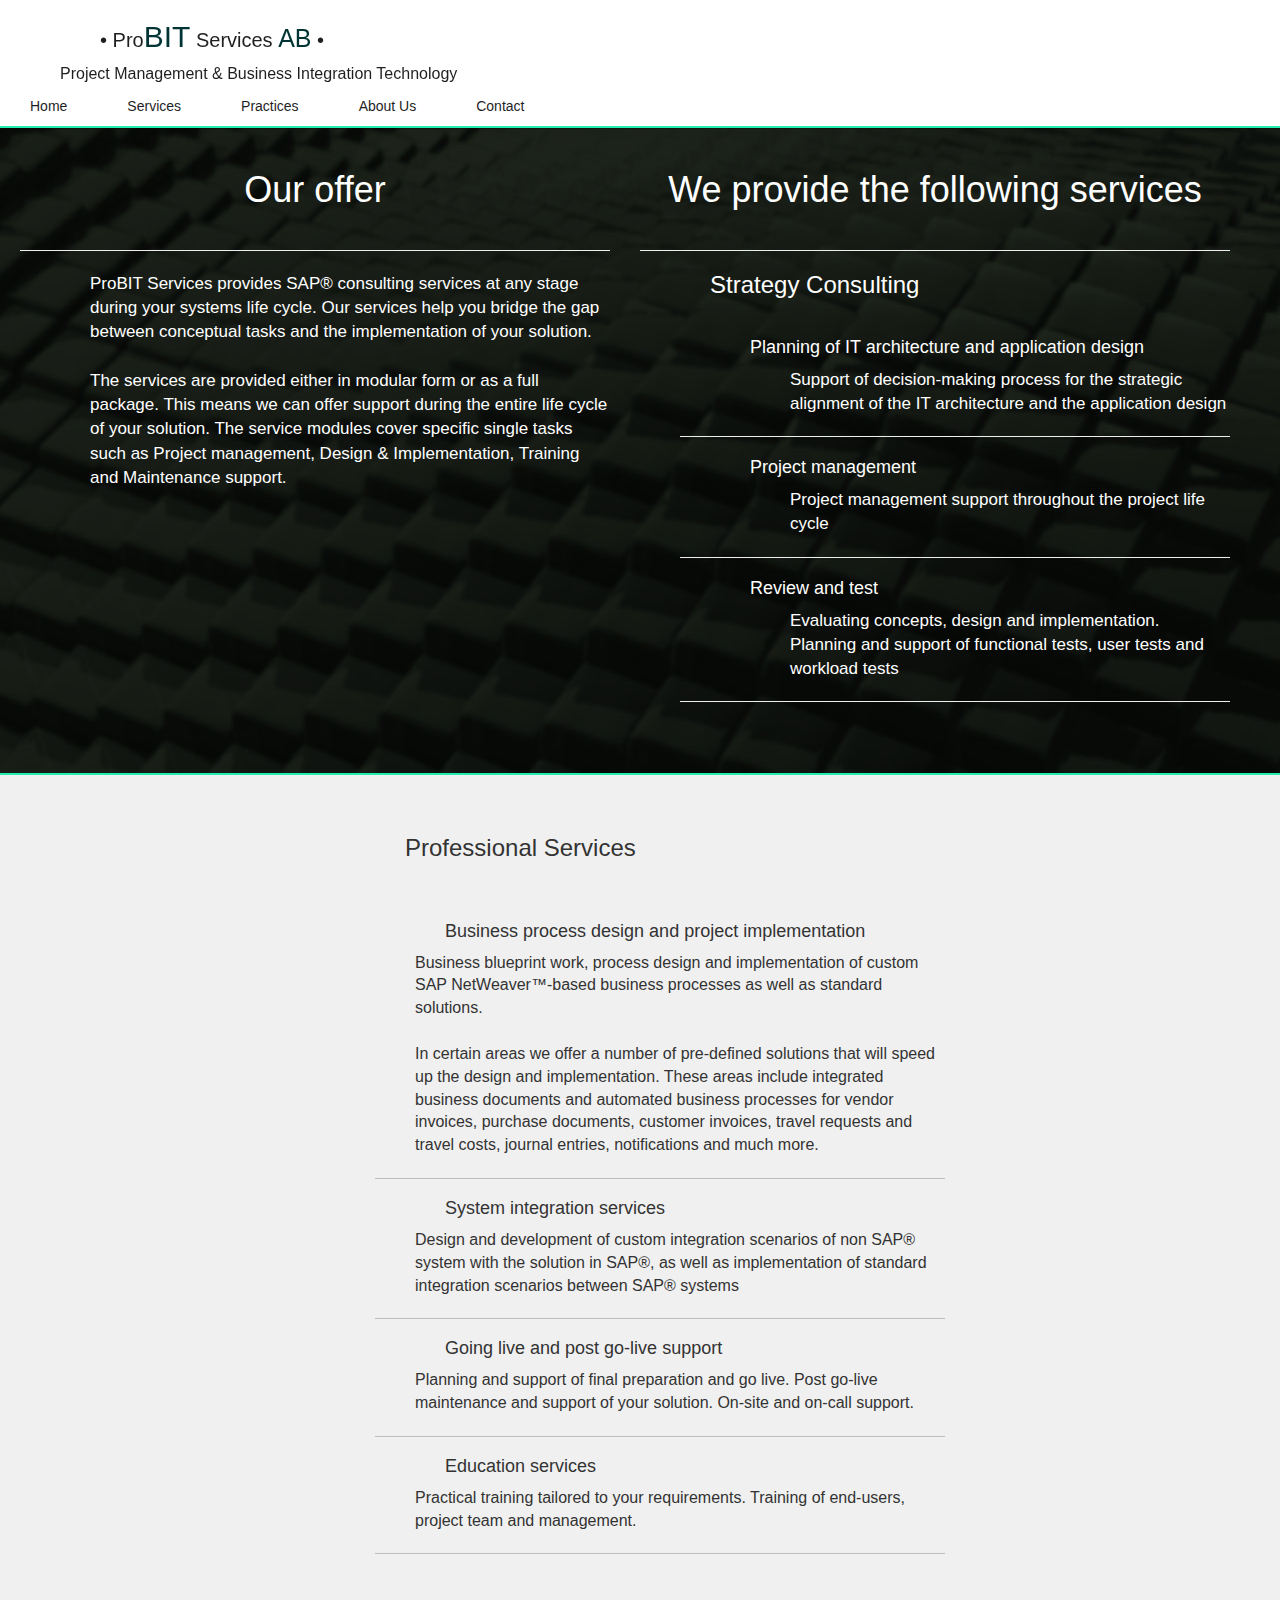
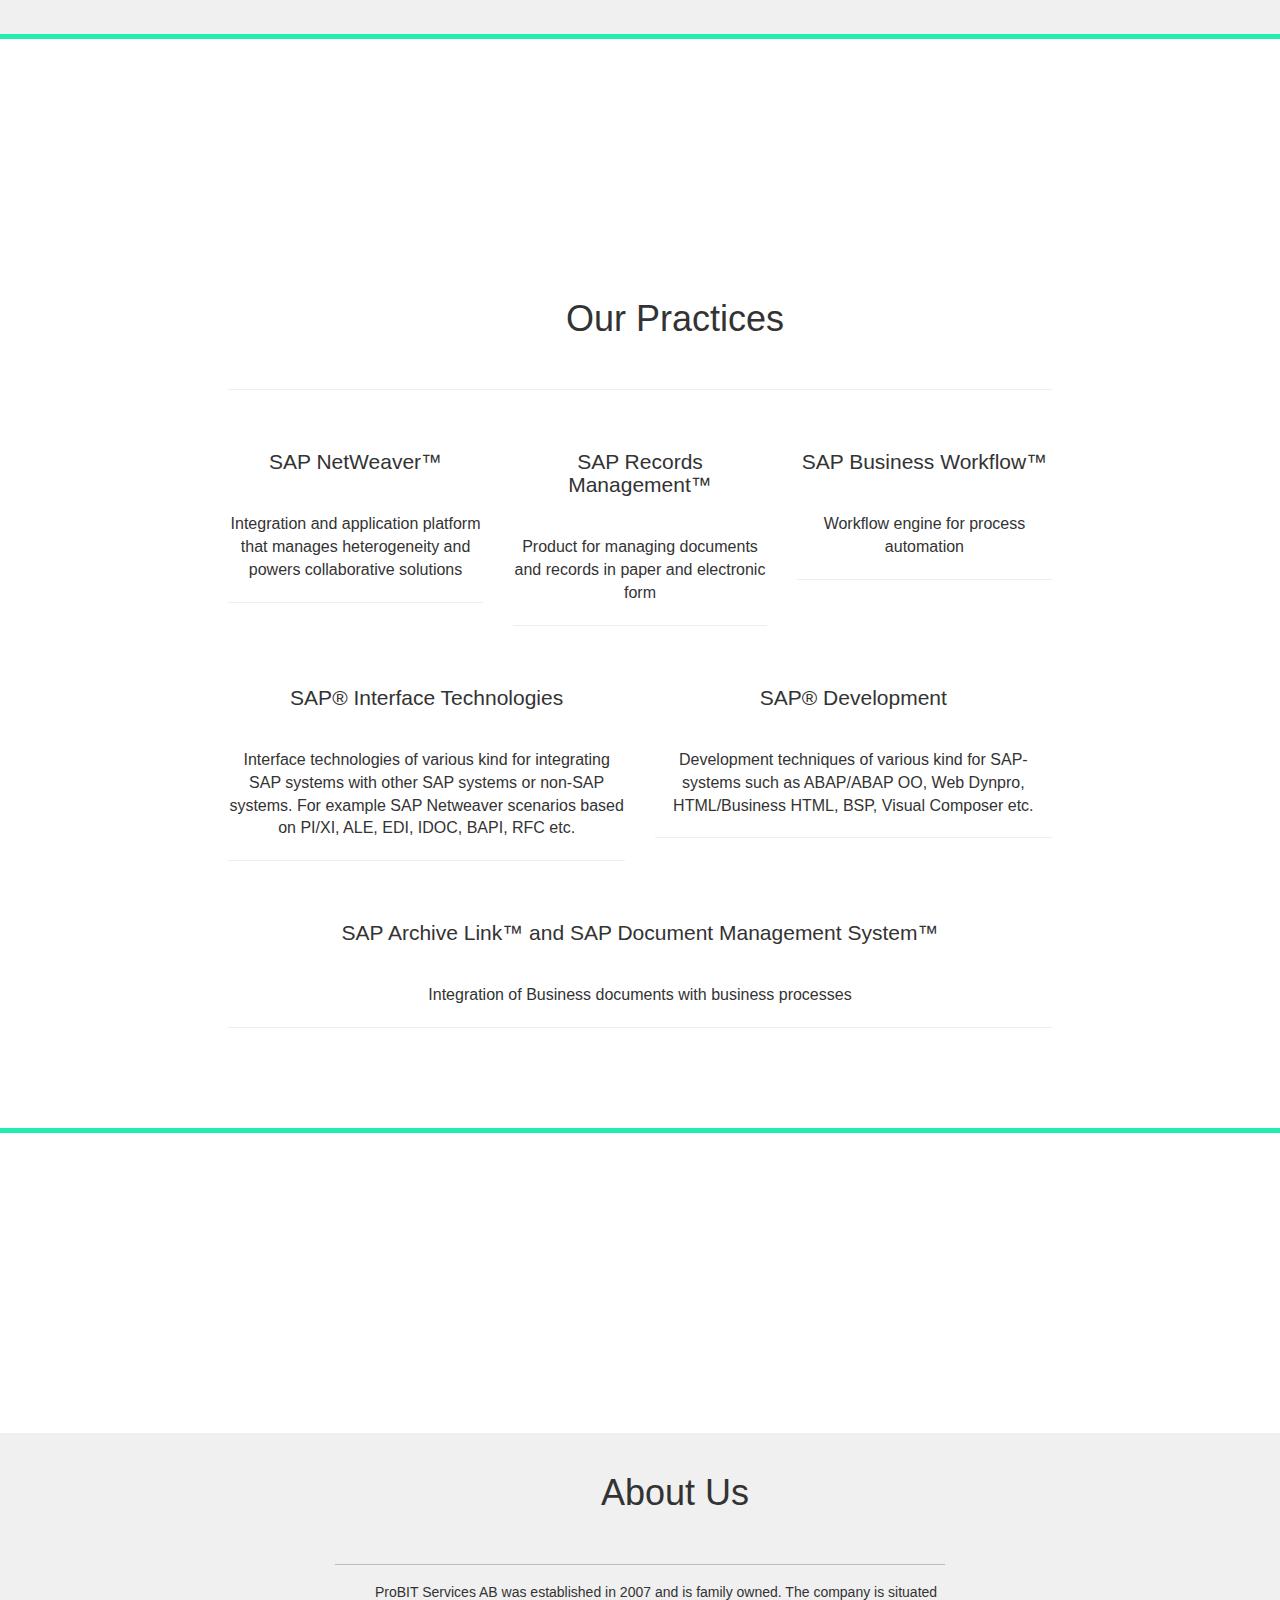
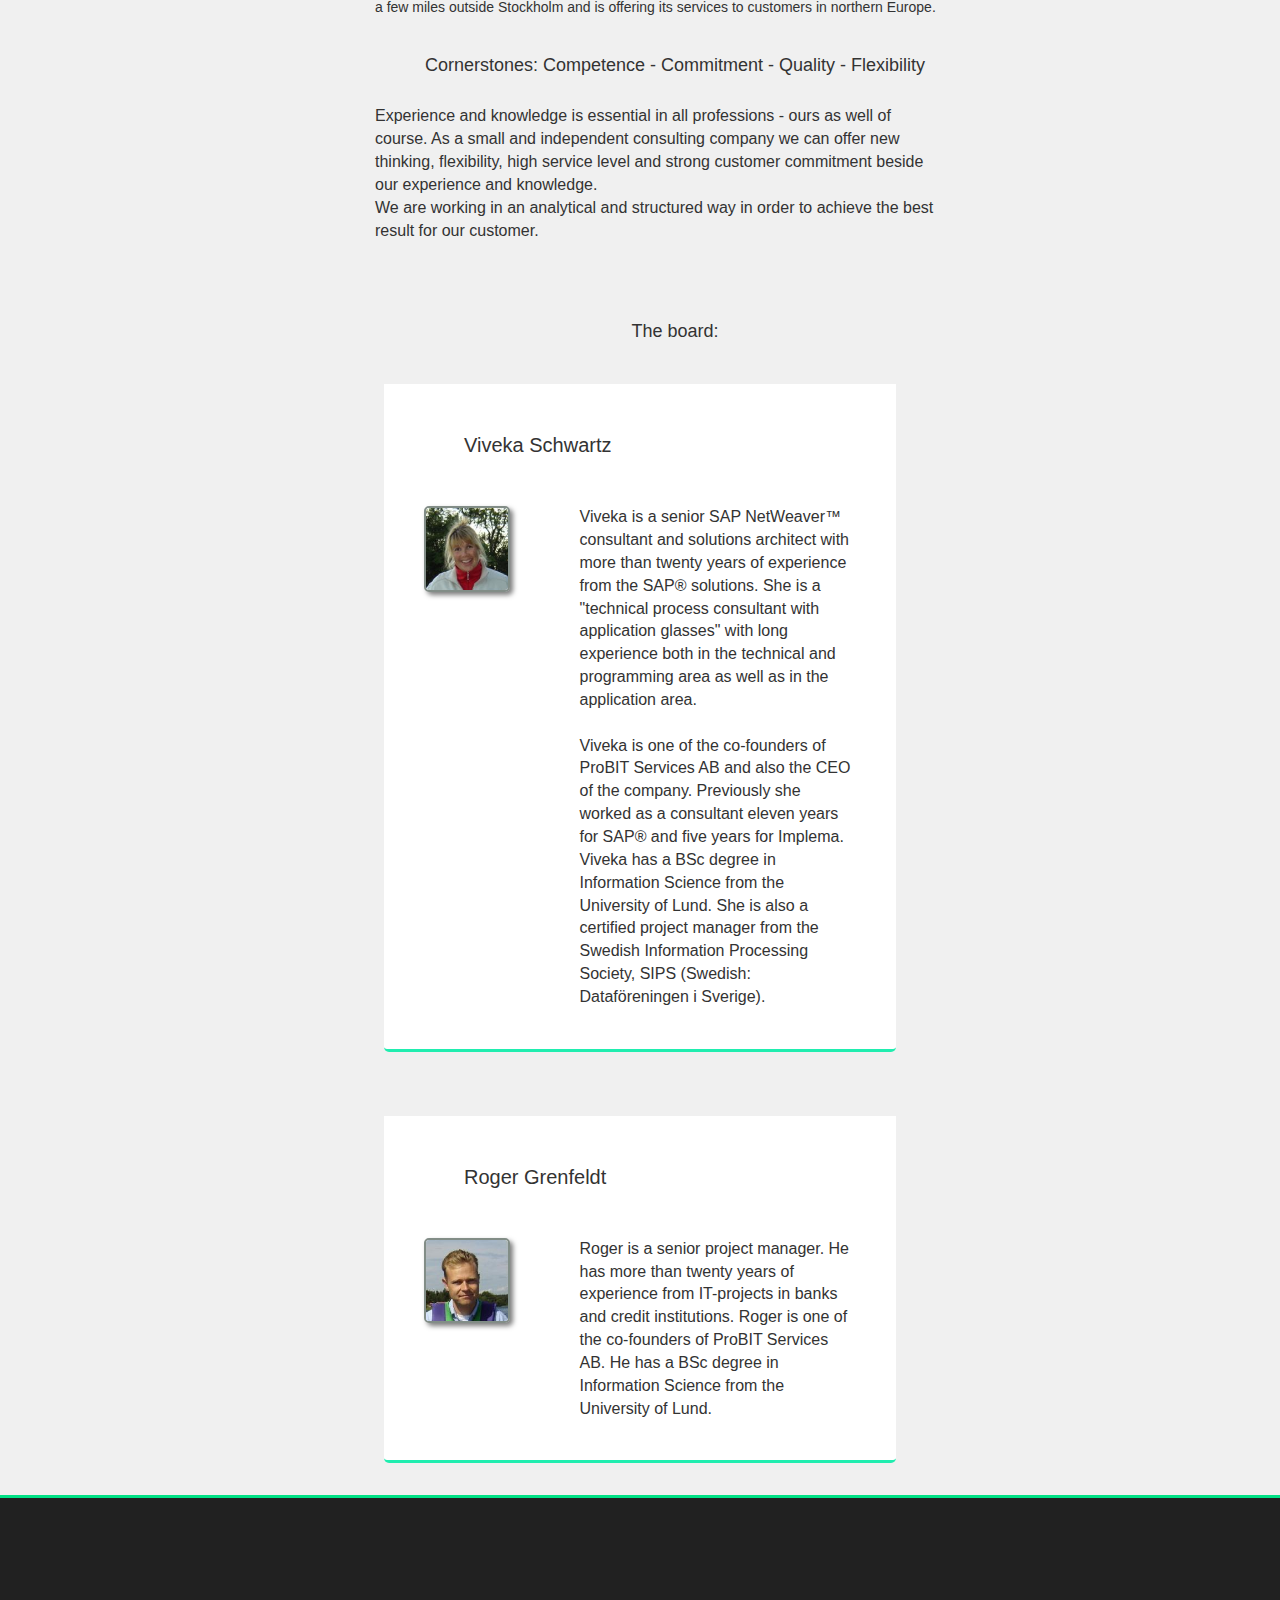
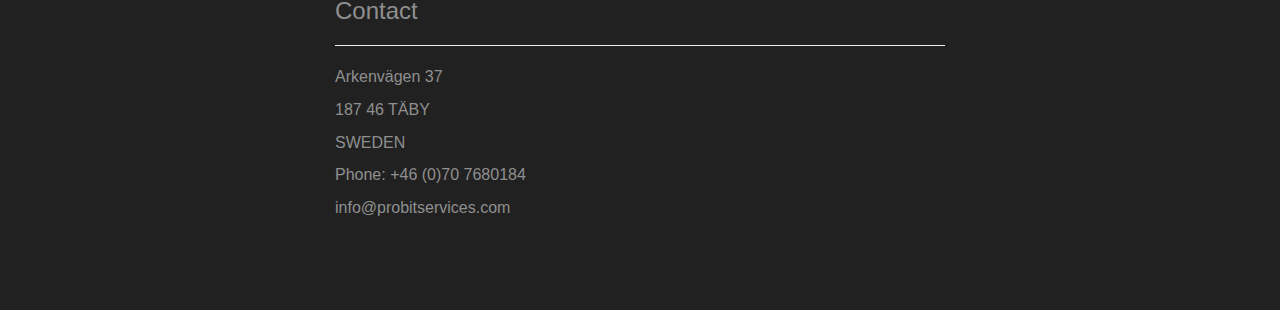
==== probit/index.html @ 3bfdb142 "first upload" ====
<!DOCTYPE html>
<html>
<head lang="en">
    <meta charset="UTF-8">
    <meta name="viewport" content="width=device-width"/>
    <title>Probit Services AB</title>
    <!-- Latest compiled and minified CSS -->
    <link href="css/bootstrap.min.css" rel="stylesheet" type="text/css">
    <link href="css/font-awesome.min.css" rel="stylesheet" type="text/css">
    <script src="https://ajax.googleapis.com/ajax/libs/jquery/1.12.4/jquery.min.js"></script>
    <script src="scripts/parallax.min.js"></script>
    <link href="css/style.css" rel="stylesheet" type="text/css">
</head>
<body>
<div class="row" id="navbar">
    <noscript>
        You're experiencing this website without JavaScript enabled.
        To enhance your experience, please enable it.
    </noscript>
    <h3 style="margin-left: 30px; font-size: 20px">
        • Pro<span style="color: #003333; font-size:30px;">BIT</span> Services <span
            style="color: #003333; font-size: 25px">AB</span> •
    </h3>

    <p style="margin:0px 0px 0px 60px;">Project Management & Business Integration Technology</p>
    <ul>
        <li>
            <a id="home" href="index.html" onclick="scroll(this,'#home')">Home</a>
        </li>
        <li>
            <a href="#Services" onclick="scroll('#services')">Services</a>
        </li>
        <li>
            <a href="#Practices" onclick="scroll('#practices')">Practices</a>
        </li>
        <li>
            <a href="#About_Us" onclick="scroll('#about')">About Us</a>
        </li>
        <li>
            <a href="#Contact" onclick="scroll('#footer')">Contact</a>
        </li>
    </ul>
</div>
<div class="container-fluid" id="home">
    <div class="row">
        <div id="intro" class="col-md-12 col-sm-12 col-xs-12">
            <div id="intro-content">
                <br><br>
                <br>
                <br>
                <br>
                <br>

                <div class="row">
                    <div class="col-md-6">
                        <h1 style="text-align: center; width: 100%; padding:0px; margin: 0px;">
                            Our offer
                        </h1>
                        <br>
                        <hr>
                        <p>
                            ProBIT Services provides SAP® consulting services at any stage during your systems life
                            cycle. Our
                            services help you bridge the gap between conceptual tasks and the implementation of your
                            solution.
                            <br>
                            <br>
                            The services are provided either in modular form or as a full package. This means we can
                            offer
                            support during the entire life cycle of your solution. The service modules cover specific
                            single
                            tasks such as Project management, Design & Implementation, Training and Maintenance support.
                        </p>
                        <br>
                        <br>
                        <br>
                    </div>
                    <div class="col-md-6" id="offer">
                        <h1 style="text-align: center; width: 100%; padding:0px; margin: 0px;">
                            We provide the following services
                        </h1>
                        <br>
                        <hr>
                        <h3>
                            Strategy Consulting
                        </h3>
                        <br>
                        <ul>
                            <li>
                                <h4>Planning of IT architecture and application design</h4>

                                <p>Support of decision-making process for the strategic alignment of the IT architecture
                                    and the
                                    application design</p>
                            </li>
                            <hr>
                            <li>
                                <h4>Project management</h4>

                                <p>Project management support throughout the project life cycle</p>
                            </li>
                            <hr>
                            <li>
                                <h4>Review and test</h4>

                                <p>Evaluating concepts, design and implementation. Planning and support of functional
                                    tests, user
                                    tests and workload tests</p>
                            </li>
                            <hr>
                        </ul>
                    </div>
                </div>


            </div>
        </div>
    </div>
    <div class="row" id="services">
        <div class="col-md-3"></div>
        <div class="col-md-6">
            <br>
            <br>

            <h3>
                Professional Services
            </h3>
            <br>
            <br>
            <ul>
                <li>
                    <h4>Business process design and project implementation
                    </h4>

                    <p>Business blueprint work, process design and implementation of custom SAP NetWeaver™-based
                        business processes as well as standard solutions.
                        <br><br>In certain areas we offer a number of pre-defined solutions that will speed up the
                        design and implementation. These areas include integrated business documents and automated
                        business processes for vendor invoices, purchase documents, customer invoices, travel requests
                        and travel costs, journal entries, notifications and much more.

                    </p>
                </li>
                <hr>
                <li>
                    <h4>System integration services
                    </h4>

                    <p>Design and development of custom integration scenarios of non SAP® system with the solution in
                        SAP®, as well as implementation of standard integration scenarios between SAP® systems
                    </p>
                </li>
                <hr>
                <li>
                    <h4>Going live and post go-live support
                    </h4>

                    <p>Planning and support of final preparation and go live. Post go-live maintenance and support of
                        your solution. On-site and on-call support.
                    </p>
                </li>
                <hr>
                <li>
                    <h4>Education services
                    </h4>

                    <p>Practical training tailored to your requirements. Training of end-users, project team and
                        management.
                    </p>
                </li>
                <hr>
            </ul>
            <br>
            <br>
            <br>
        </div>
        <div class="col-md-3"></div>
    </div>
    <div class="row parallax">
        <div class="col-md-12">
            <div style="height: 200px;" class="parallax-window" data-parallax="scroll"
                 data-image-src="media/binary.jpg"></div>
        </div>
    </div>
    <div class="row" id="practices">
        <div class="col-md-2"></div>
        <div class="col-md-8">
            <br>
            <br>

            <h1 style="text-align: center">Our Practices</h1>
            <br>
            <hr>
            <br>
            <br>

            <div class="row">
                <div class="col-md-4">
                    <div class="logo"></div>
                    <h3>SAP NetWeaver™</h3>
                    <br>
                    <br>

                    <p>Integration and application platform that manages heterogeneity and powers collaborative
                        solutions</p>
                    <hr>
                </div>
                <div class="col-md-4">
                    <div class="logo"></div>
                    <h3>SAP Records Management™</h3>
                    <br>
                    <br>

                    <p>Product for managing documents and records in paper and electronic form
                    </p>
                    <hr>
                </div>
                <div class="col-md-4">
                    <div class="logo"></div>
                    <h3>SAP Business Workflow™</h3>
                    <br>
                    <br>

                    <p>Workflow engine for process automation
                    </p>
                    <hr>

                </div>
            </div>
            <br>
            <br>

            <div class="row">
                <div class="col-md-6">
                    <div class="logo"></div>
                    <h3>SAP® Interface Technologies</h3>
                    <br>
                    <br>

                    <p>Interface technologies of various kind for integrating SAP systems with other SAP systems or
                        non-SAP systems. For example SAP Netweaver scenarios based on PI/XI, ALE, EDI, IDOC, BAPI, RFC
                        etc.
                    </p>
                    <hr>
                </div>
                <div class="col-md-6">
                    <div class="logo"></div>
                    <h3>SAP® Development</h3>
                    <br>
                    <br>

                    <p>
                        Development techniques of various kind for SAP-systems such as ABAP/ABAP OO, Web Dynpro,
                        HTML/Business HTML, BSP, Visual Composer etc.
                    </p>
                    <hr>
                </div>
            </div>
            <br>
            <br>

            <div class="row">
                <div class="col-md-12">
                    <div class="logo"></div>
                    <h3>SAP Archive Link™ and SAP Document Management System™
                    </h3>
                    <br>
                    <br>

                    <p style="text-align: center">Integration of Business documents with business processes
                    </p>
                    <hr>
                </div>
            </div>
            <br>
            <br>
            <br>
            <br>
        </div>
        <div class="col-md-2"></div>
    </div>
    <div class="row parallax">
        <div class="col-md-12">
            <div style="height: 300px;" class="parallax-window" data-parallax="scroll"
                 data-image-src="media/DarkCubes.jpg"></div>
        </div>
    </div>
    <div class="row" id="about">
        <div class="col-md-3"></div>
        <div class="col-md-6">
            <br>

            <h1>About Us</h1>
            <br>
            <hr>
            <h5>
                ProBIT Services AB was established in 2007 and is family owned. The company is situated a few miles
                outside Stockholm and is offering its services to customers in northern Europe.
            </h5>
            <br>

            <h4>Cornerstones: Competence - Commitment - Quality - Flexibility </h4>
            <br>

            <p>Experience and knowledge is essential in all professions - ours as well of course. As a small and
                independent consulting company we can offer new thinking, flexibility, high service level and strong
                customer commitment beside our experience and knowledge.
                <br>We are working in an analytical and structured way in order to achieve the best result for our
                customer.</p>
            <br>
            <br>
            <br>
            <h4>The board:</h4>

            <div class="row">
                <div class="emp">
                    <div class="row">
                        <div class="col-md-12"><h5 class="name">Viveka Schwartz</h5></div>
                    </div>
                    <br>
                    <br>

                    <div class="row">
                        <div class="col-md-3 col-sm-4 col-xs-0">
                            <img src="media/viveka.jpg" alt="employee image"/>
                        </div>
                        <div class="col-md-9 col-sm-8 col-xs-12">
                            <p>
                                Viveka is a senior SAP NetWeaver™ consultant and solutions architect with more than
                                twenty years of experience from the SAP® solutions. She is a "technical process
                                consultant with application glasses" with long experience both in the technical and
                                programming area as well as in the application area.
                                <br>
                                <br>
                                Viveka is one of the co-founders of ProBIT Services AB and also the CEO of the company.
                                Previously she worked as a consultant eleven years for SAP® and five years for Implema.
                                Viveka has a BSc degree in Information Science from the University of Lund. She is also
                                a certified project manager from the Swedish Information Processing Society, SIPS
                                (Swedish: Dataföreningen i Sverige).
                            </p>
                        </div>
                    </div>
                </div>
                <div class="emp">
                    <div class="row">
                        <div class="col-md-12"><h5 class="name">Roger Grenfeldt</h5></div>
                    </div>
                    <br>
                    <br>

                    <div class="row">
                        <div class="col-md-3 col-sm-4 col-xs-0">
                            <img src="media/roger.jpg" alt="employee image"/>
                        </div>
                        <div class="col-md-9 col-sm-8 col-xs-12">
                            <p>Roger is a senior project manager. He has more than twenty years of experience from
                                IT-projects in banks and credit institutions. Roger is one of the co-founders of ProBIT
                                Services AB. He has a BSc degree in Information Science from the University of Lund.</p>
                        </div>
                    </div>
                </div>
                <!--<div class="emp">
                    <div class="row">
                        <div class="col-md-4">
                            <h5 class="name">Viveka</h5>
                            <hr>
                            <img src="http://www.probitservices.com/viveka.jpg" alt="employee image"/>
                        </div>
                        <div class="col-md-8">
                            <br>
                            <br>
                            <p>Employee Description</p>
                        </div>
                    </div>
                </div>-->
            </div>
        </div>
        <div class="col-md-3"></div>
    </div>
    <div class="row" id="footer">
        <div class="col-md-3"></div>
        <div class="col-md-6">
            <br>
            <br>
            <br>
            <br>
            <br>

            <h3>Contact</h3>
            <hr>
            <p>Arkenvägen 37</p>

            <p>187 46 TÄBY</p>

            <p>SWEDEN</p>

            <p>Phone: +46 (0)70 7680184</p>

            <p>info@probitservices.com</p>
            <br>
            <br>
            <br>
            <br>
        </div>
        <div class="col-md-3"></div>
    </div>
</div>
<script src="scripts/script.js"></script>
</body>
</html>
---- probit/css/style.css ----
@import url(https://fonts.googleapis.com/css?family=Raleway);

@media only screen and (max-width: 764px) {
    .emp img {
        display: none;
    }

    #intro {
        height: auto;
    }

    #navbar li {
        float: none;
    }

    #navbar li a {
        display: list-item;
    }

    #navbar ul {
        width: 100px;
    }

    #intro p, h1, h2, h3, h4, h5, h6 {

    }

    #footer {
        padding-left: 40px;

    }
}

html {
    font-family: 'Raleway', "Helvetica Neue", Helvetica, Arial, sans-serif;
    transition: 0.5s;
}

::selection {
    background-color: #000e16;
    color: #00e185;
}

body {
    margin: 0px;
    padding: 0px;
    position: absolute;
    transition-duration: 1s;
    width: 100%;
}

p {
    font-size: 16px;
}

a {
    text-decoration: none;
    color: inherit;
}

a:link {
    color: inherit;
    text-decoration: none;
}

a:hover {
    color: inherit;
    text-decoration: none;
}

a:focus {
    color: inherit;
    text-decoration: none;
}

a:active {
    color: inherit;
    text-decoration: none;
}

a:visited {
    color: inherit;
    text-decoration: none;
}

.parallax div {
    margin: 0px;
    padding: 0px;
}

/*--------------------------------------------------*/
/*Top Navigation Bar with buttons*/
/*--------------------------------------------------*/
#navbar {
    z-index: 1000;
    padding: 0px;
    margin: 0px;
    width: 100%;
    background-color: #ffffff;
    color: #1f1f1f;
    position: fixed;
    box-shadow: 5px 0px 2px black;
    border-bottom: 2px solid #20edaf;
}

#navbar ul {
    overflow: hidden;
    width: 100%;
    list-style-type: none;
    margin: 0px;
    padding: 0px;
    overflow: hidden;
    background-color: inherit;
}

#navbar li {
    float: left;
}

#navbar li a {
    display: block;
    color: inherit;
    text-align: center;
    padding: 10px 30px;
    text-decoration: none;
    -webkit-transition: 0.5s;
    -moz-transition: 0.5s;
    -ms-transition: 0.5s;
    -o-transition: 0.5s;
    transition: 0.5s;
}

#navbar li p {
    display: block;
    color: inherit;
    text-align: center;
    padding: 10px 30px;
    text-decoration: none;
}

#navbar li a:hover {
    background-color: #ebebeb;
    color: #00572f;
}

.active {
    background-color: #20edaf;
    color: #0f0f0f;
}

/*--------------------------------------------------*/
/*Top Section with cool image
/*--------------------------------------------------*/

#intro {
    background-image: url("../media/cubic2.jpg");
    width: 100%;
    height: auto;
    background-position: center;
    color: #ffffff;
    background-color: black;
    margin: 0px;
    padding: 0px;
    border-bottom: 2px solid #20edaf;
}

#intro-content {
    padding: 50px 50px 50px 20px;
    background-color: rgba(0, 0, 0, 0.51);
    width: 100%;
    height: 100%;
}

#intro p, h1, h2, h3, h4, h5, h6 {
    padding: 0px 0px 0px 70px;
}

#intro p {
    font-size: 17px;
}

#intro hr {
    border-bottom: 1px solid rgba(31, 31, 31, 0.100);
}

#offer {
}

#offer ul {
    list-style-type: none;
}

#offer ul li p {
    margin-left: 40px;
}

#offer hr {
    border-bottom: 1px solid rgba(31, 31, 31, 0.100);
}

/*--------------------------------------------------*/
/*Our services section
/*--------------------------------------------------*/

#services {
    background-color: #f0f0f0;
    border-bottom: 5px solid #20edaf;
}

#services h3, h2, p {

}

#services hr {
    border-bottom: 1px solid #bebebe;
}

#services ul {
    list-style-type: none;
}

#services ul li p {
    margin-left: 40px;
}

/*--------------------------------------------------*/
/*Practices
/*--------------------------------------------------*/
#practices {
    border-bottom: 5px solid #20edaf;
    text-align: center;
}

#practices h3 {
    width: 100%;
    font-size: 21px;
    margin: 0px;
    padding: 0px;
}

#practices h1 {
    width: 100%;
    text-align: center;
}

/*--------------------------------------------------*/
/*About Us
/*--------------------------------------------------*/
#about {
    background-color: #f0f0f0;
    text-align: center;
}

#about .row p, h5, h1, h4 {
    width: 100%;
}

#about hr {
    border-bottom: 1px solid #bebebe;
}

#about p, h5 {
    text-align: left;
    padding: 0px 0px 0px 40px;
}

.emp {
    background-color: #ffffff;
    padding: 40px;
    border-bottom-left-radius: 5px;
    border-bottom-right-radius: 5px;
    border-bottom: 3px solid #20edaf;
    width: 80%;
    margin: 5% 10%;
    float: left;
    display: inline;
    text-align: left;
}

.emp .name {
    font-size: 20px;
    width: 100%;
}

.emp p {
    margin: 0px;
    padding: 0px;
}

.emp img {
    width: 100%;
    height: auto;
    border: 2px solid rgba(10, 32, 20, 0.51);
    border-radius: 5px;
    box-shadow: 3px 3px 5px #7d7d7d;
}

/*--------------------------------------------------*/
/*Footer section
/*--------------------------------------------------*/

#footer {
    border-top: 3px solid #00e185;
    height: auto;
    background-color: #212121;
    color: #8f8f8f;
}

#footer h3 {
    margin: 0px;
    padding: 0px;
}

footer hr {
    border-bottom: 1px solid #8f8f8f;
}
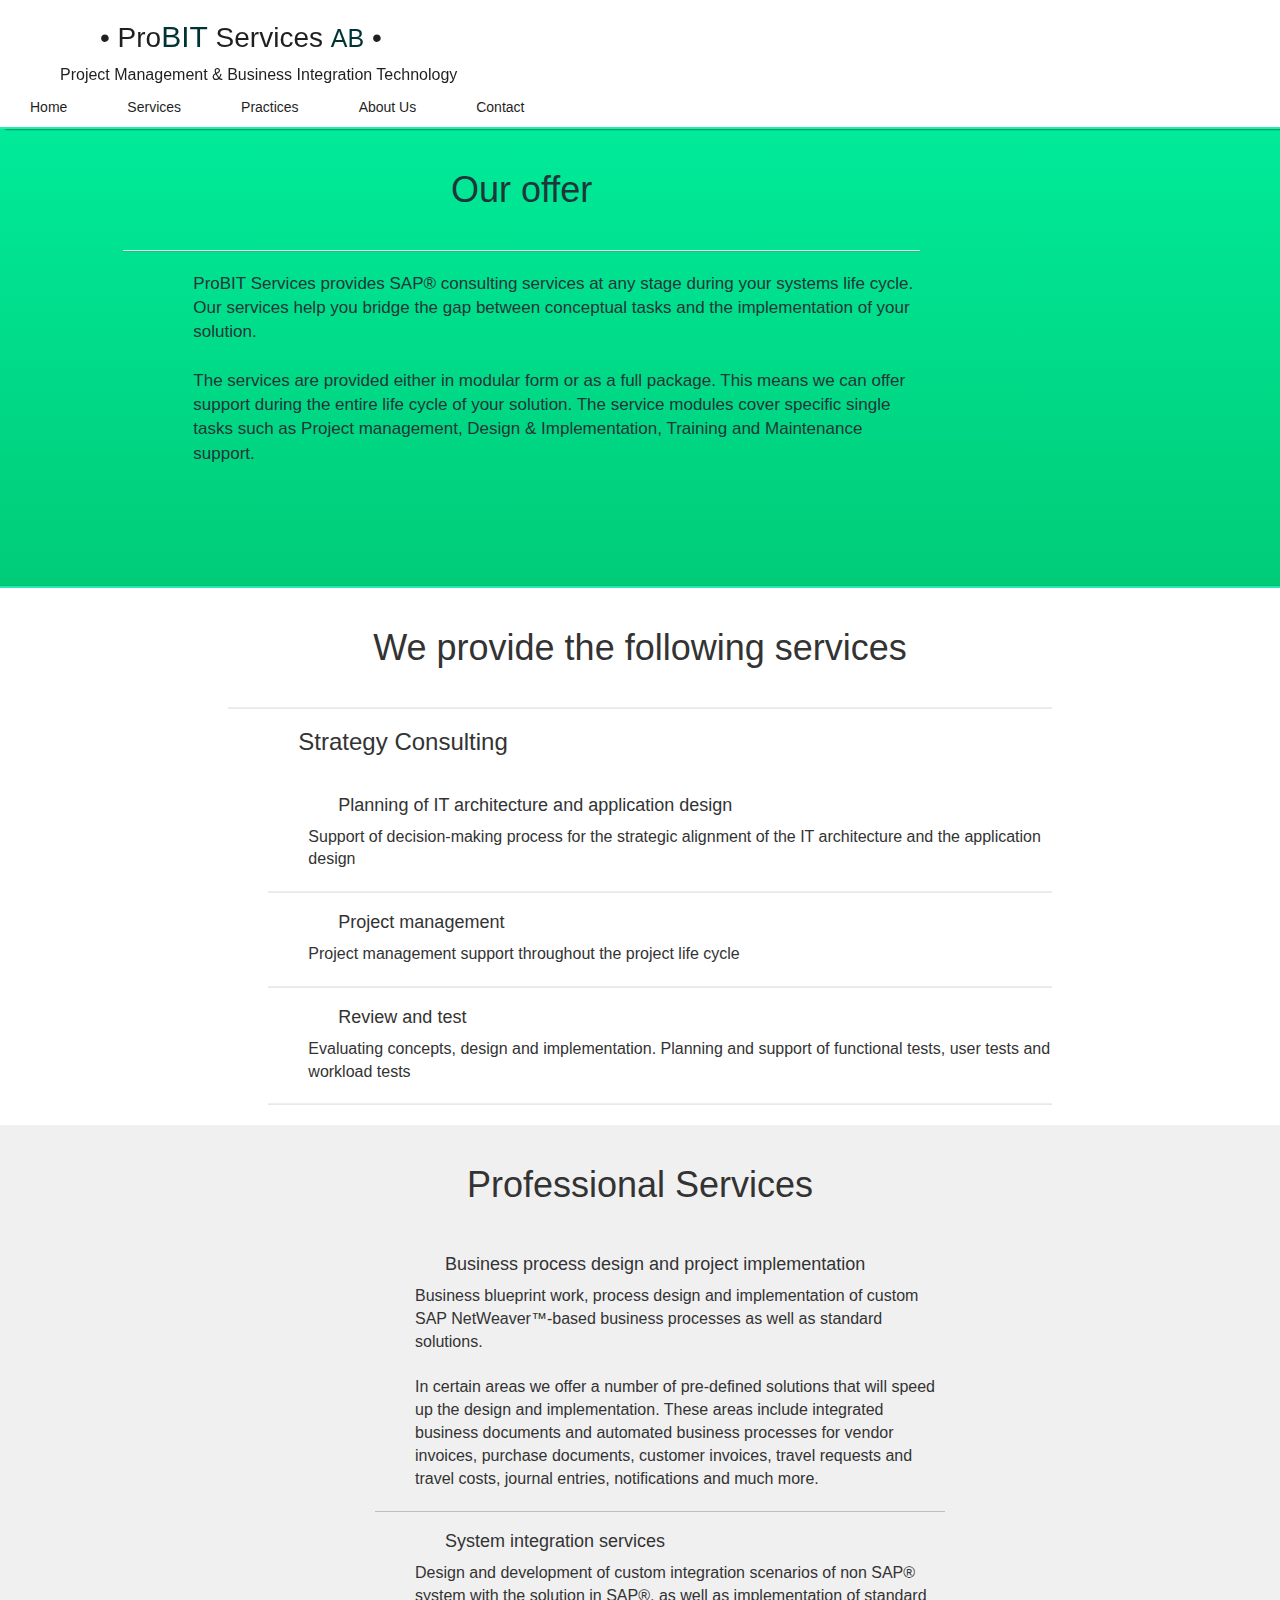
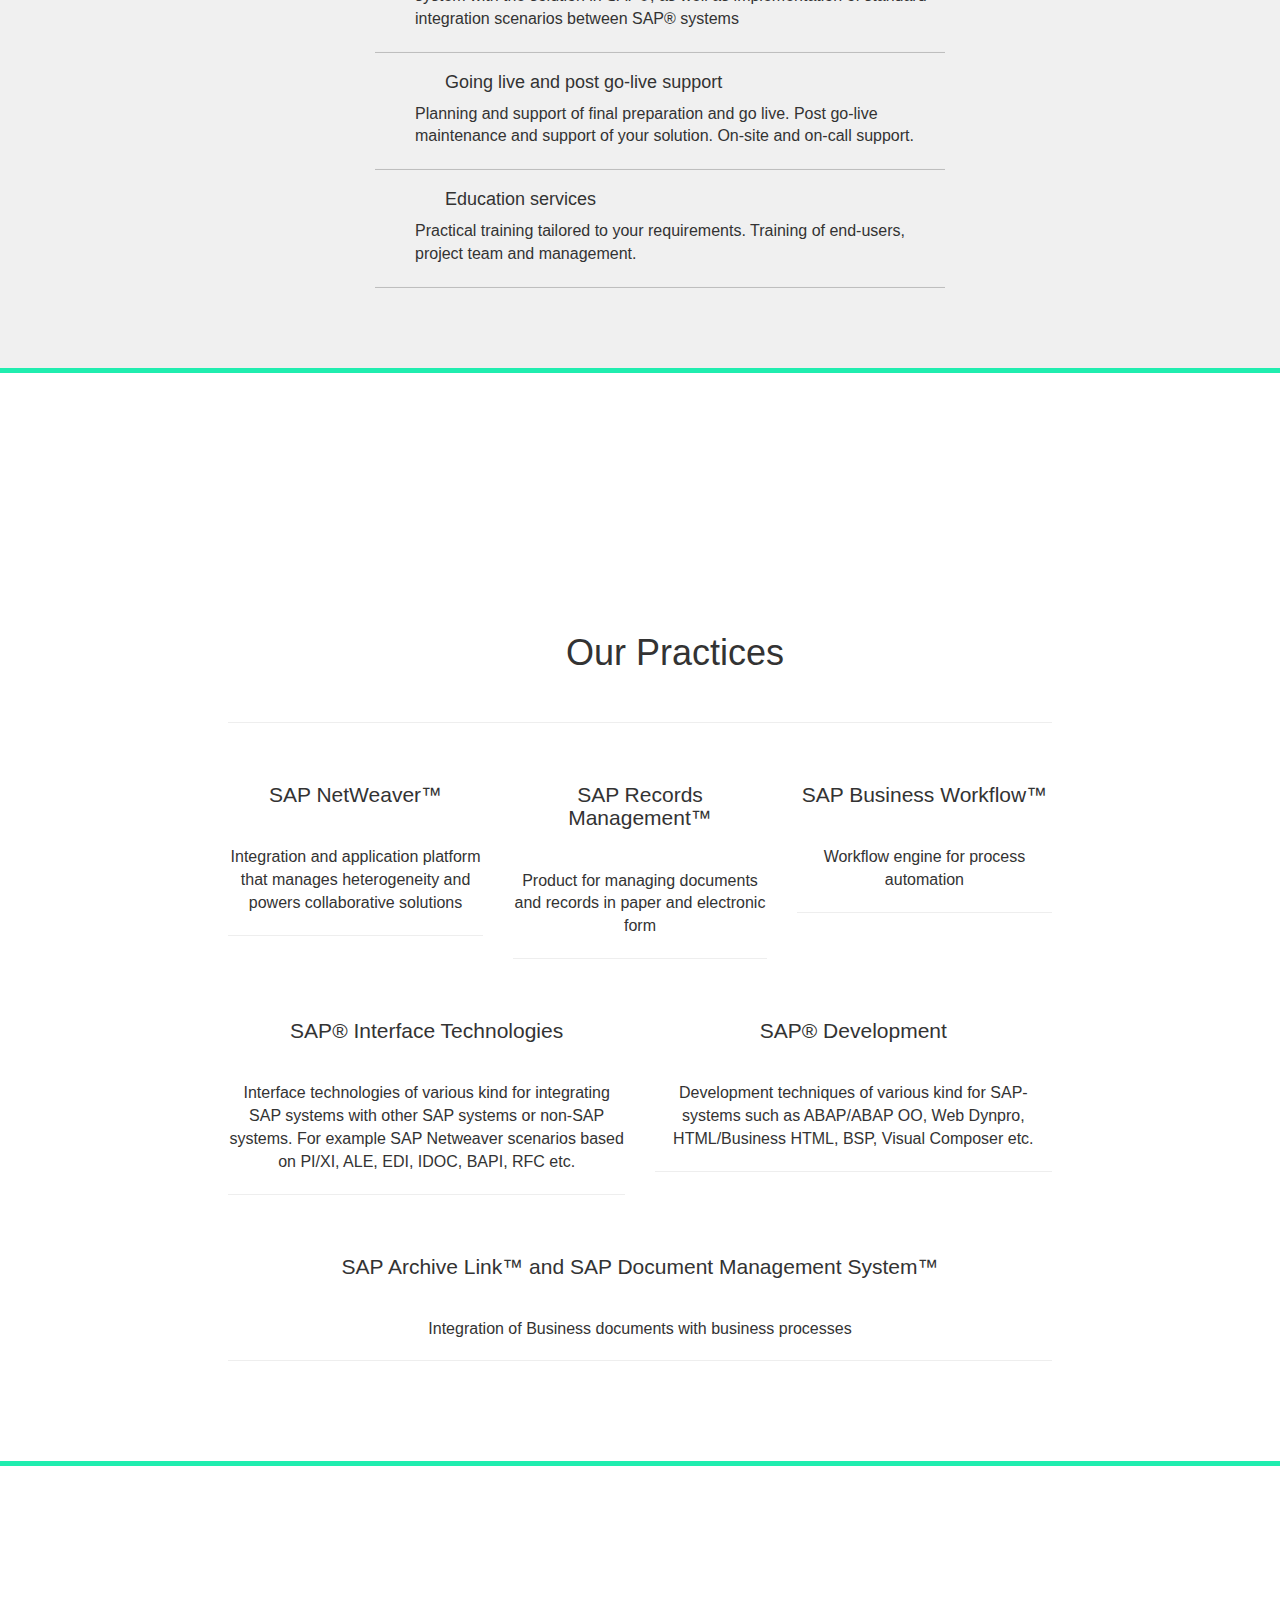
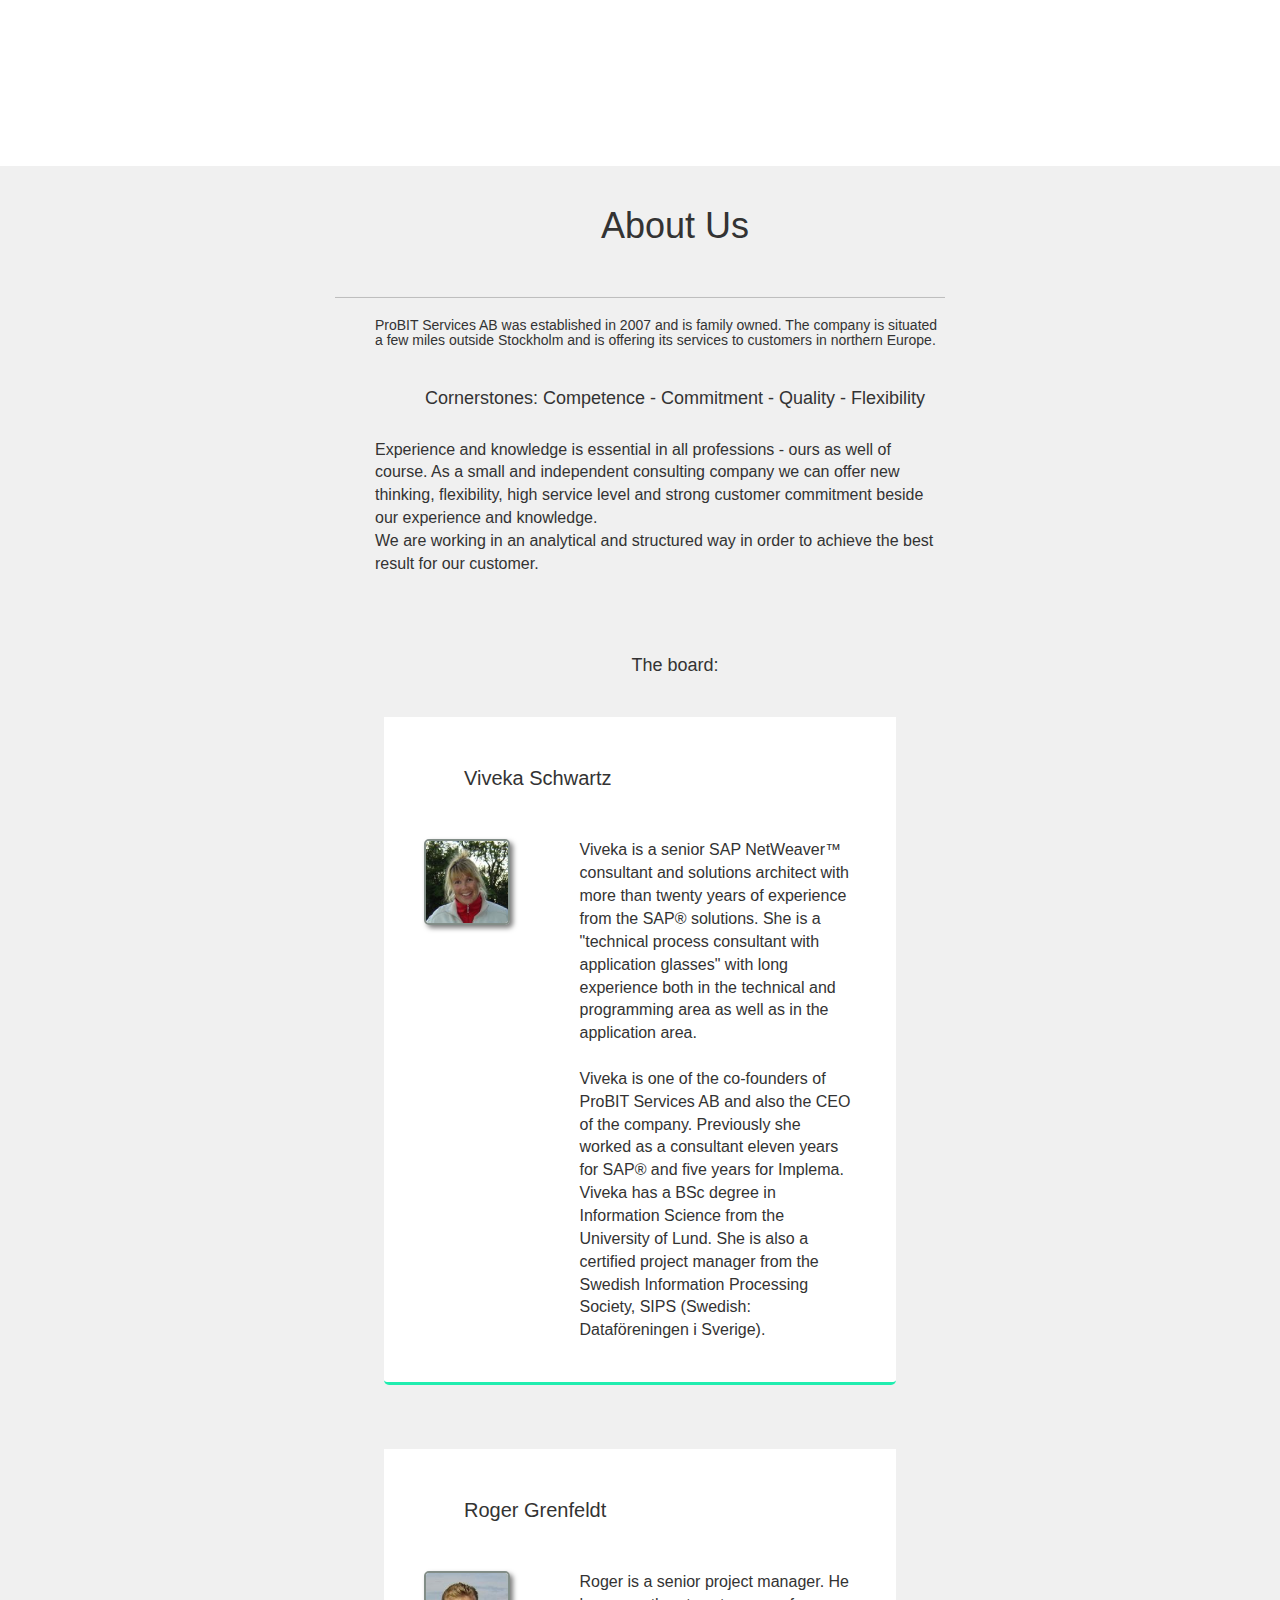
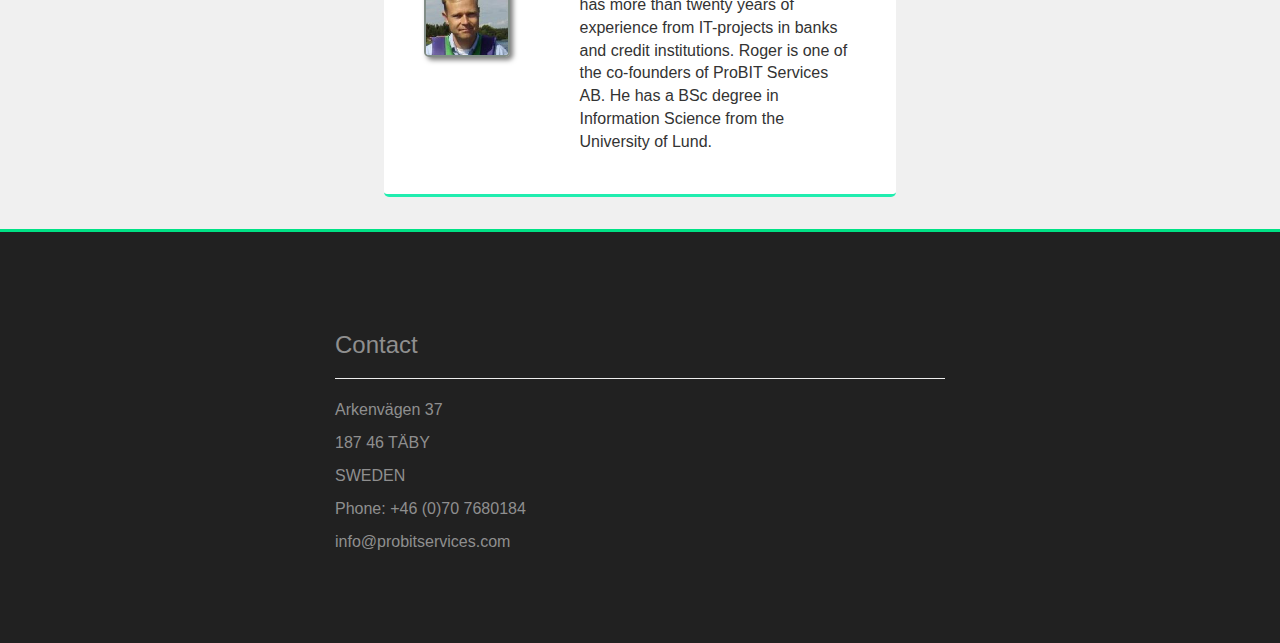
==== commit fe028d93: "changes design to lighter green" ====
--- a/probit/index.html
+++ b/probit/index.html
@@ -8,6 +8,7 @@
     <link href="css/bootstrap.min.css" rel="stylesheet" type="text/css">
     <link href="css/font-awesome.min.css" rel="stylesheet" type="text/css">
     <script src="https://ajax.googleapis.com/ajax/libs/jquery/1.12.4/jquery.min.js"></script>
+    <link rel="icon" type="image/gif" href="media/icon.gif" size="48x48">
     <script src="scripts/parallax.min.js"></script>
     <link href="css/style.css" rel="stylesheet" type="text/css">
 </head>
@@ -17,7 +18,7 @@
         You're experiencing this website without JavaScript enabled.
         To enhance your experience, please enable it.
     </noscript>
-    <h3 style="margin-left: 30px; font-size: 20px">
+    <h3 style="margin-left: 30px; font-size: 28px">
         • Pro<span style="color: #003333; font-size:30px;">BIT</span> Services <span
             style="color: #003333; font-size: 25px">AB</span> •
     </h3>
@@ -43,7 +44,7 @@
 </div>
 <div class="container-fluid" id="home">
     <div class="row">
-        <div id="intro" class="col-md-12 col-sm-12 col-xs-12">
+        <div id="intro" class="col-md-12 col-sm-12 col-xs-12 grad">
             <div id="intro-content">
                 <br><br>
                 <br>
@@ -52,7 +53,8 @@
                 <br>
 
                 <div class="row">
-                    <div class="col-md-6">
+                    <div class="col-md-1"></div>
+                    <div class="col-md-8">
                         <h1 style="text-align: center; width: 100%; padding:0px; margin: 0px;">
                             Our offer
                         </h1>
@@ -75,56 +77,65 @@
                         <br>
                         <br>
                     </div>
-                    <div class="col-md-6" id="offer">
-                        <h1 style="text-align: center; width: 100%; padding:0px; margin: 0px;">
-                            We provide the following services
-                        </h1>
-                        <br>
-                        <hr>
-                        <h3>
-                            Strategy Consulting
-                        </h3>
-                        <br>
-                        <ul>
-                            <li>
-                                <h4>Planning of IT architecture and application design</h4>
-
-                                <p>Support of decision-making process for the strategic alignment of the IT architecture
-                                    and the
-                                    application design</p>
-                            </li>
-                            <hr>
-                            <li>
-                                <h4>Project management</h4>
-
-                                <p>Project management support throughout the project life cycle</p>
-                            </li>
-                            <hr>
-                            <li>
-                                <h4>Review and test</h4>
-
-                                <p>Evaluating concepts, design and implementation. Planning and support of functional
-                                    tests, user
-                                    tests and workload tests</p>
-                            </li>
-                            <hr>
-                        </ul>
-                    </div>
-                </div>
-
+                    <div class="col-md-3"></div>
+
+
+                </div>
 
             </div>
         </div>
     </div>
+    <div class="row">
+        <div class="col-md-2"></div>
+        <div class="col-md-8" id="offer">
+            <br>
+            <br>
+            <h1 style="text-align: center; width: 100%; padding:0px; margin: 0px;">
+                We provide the following services
+            </h1>
+            <br>
+            <hr>
+            <h3>
+                Strategy Consulting
+            </h3>
+            <br>
+            <ul>
+                <li>
+                    <h4>Planning of IT architecture and application design</h4>
+
+                    <p>Support of decision-making process for the strategic alignment of the IT architecture
+                        and the
+                        application design</p>
+                </li>
+                <hr>
+                <li>
+                    <h4>Project management</h4>
+
+                    <p>Project management support throughout the project life cycle</p>
+                </li>
+                <hr>
+                <li>
+                    <h4>Review and test</h4>
+
+                    <p>Evaluating concepts, design and implementation. Planning and support of functional
+                        tests, user
+                        tests and workload tests</p>
+                </li>
+                <hr>
+            </ul>
+        </div>
+        <div class="col-md-2"></div>
+
+    </div>
     <div class="row" id="services">
         <div class="col-md-3"></div>
         <div class="col-md-6">
             <br>
             <br>
 
-            <h3>
+            <h1 style="text-align: center; margin:0px; padding: 0px">
                 Professional Services
-            </h3>
+            </h1>
             <br>
             <br>
             <ul>
@@ -179,7 +190,8 @@
     <div class="row parallax">
         <div class="col-md-12">
             <div style="height: 200px;" class="parallax-window" data-parallax="scroll"
-                 data-image-src="media/binary.jpg"></div>
+                 data-image-src="media/cubes3.jpg"></div>
+
         </div>
     </div>
     <div class="row" id="practices">
@@ -282,7 +294,7 @@
     <div class="row parallax">
         <div class="col-md-12">
             <div style="height: 300px;" class="parallax-window" data-parallax="scroll"
-                 data-image-src="media/DarkCubes.jpg"></div>
+                 data-image-src="media/cubes3.jpg"></div>
         </div>
     </div>
     <div class="row" id="about">
--- a/probit/css/style.css
+++ b/probit/css/style.css
@@ -148,12 +148,19 @@
     color: #0f0f0f;
 }
 
+.grad{
+    background: #00bf7f;
+    background: -webkit-linear-gradient(#00f3a3, #00cc78); /* For Safari 5.1 to 6.0 */
+    background: -o-linear-gradient(#00f3a3, #00cc78); /* For Opera 11.1 to 12.0 */
+    background: -moz-linear-gradient(#00f3a3, #00cc78); /* For Firefox 3.6 to 15 */
+    background: linear-gradient(#00f3a3, #00cc78); /* Standard syntax */
+}
 /*--------------------------------------------------*/
 /*Top Section with cool image
 /*--------------------------------------------------*/
 
 #intro {
-    background-image: url("../media/cubic2.jpg");
+   /* background-image: url("../media/cubic2.jpg");*/
     width: 100%;
     height: auto;
     background-position: center;
@@ -166,7 +173,9 @@
 
 #intro-content {
     padding: 50px 50px 50px 20px;
-    background-color: rgba(0, 0, 0, 0.51);
+    /*
+    background-color: rgba(0, 0, 0, 0.51);*/
+    color: rgb(33, 54, 56);
     width: 100%;
     height: 100%;
 }
